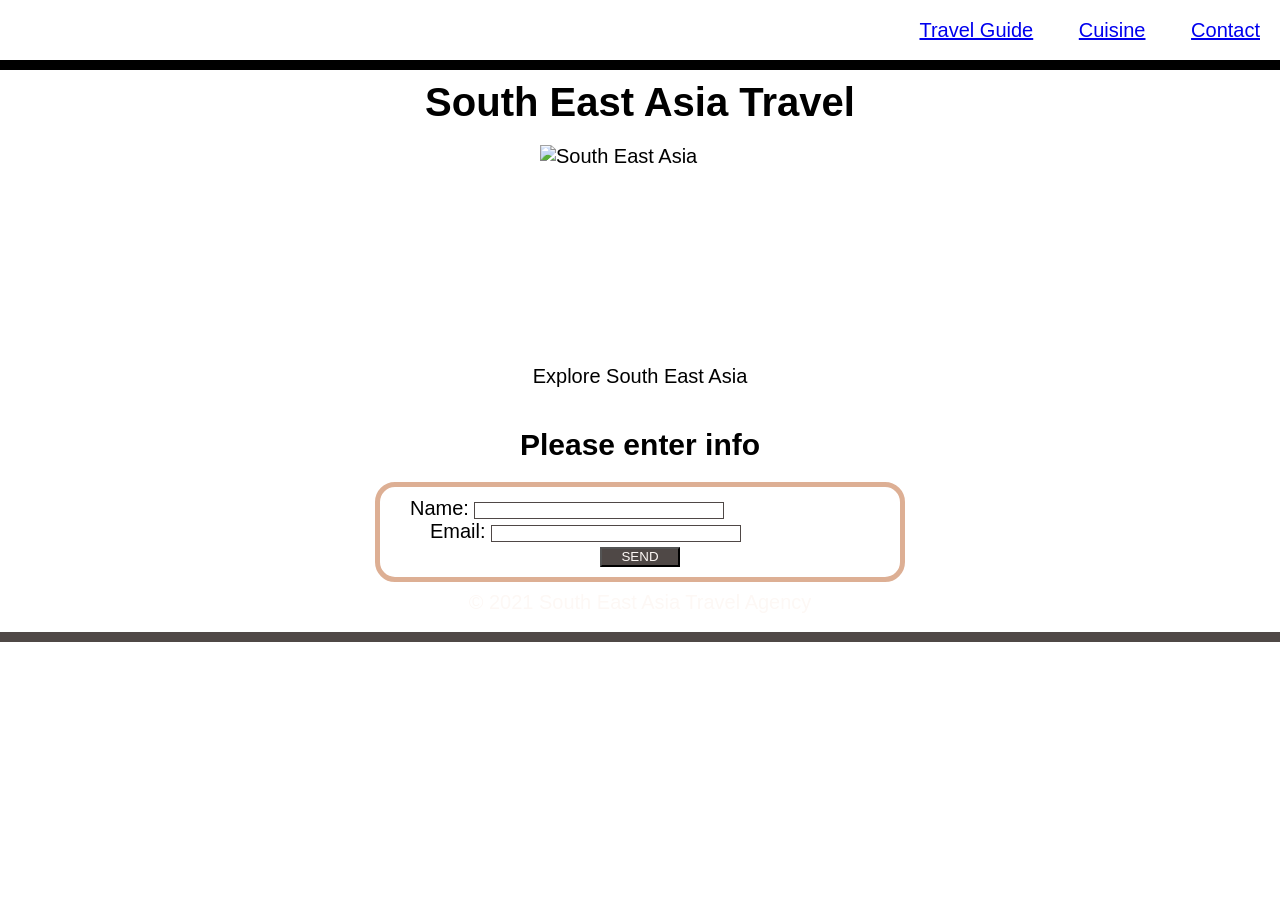
==== index.html @ 7cdeacd0 "Initial commit" ====
<!DOCTYPE html>
<html>
<head>
    <meta charset="UTF-8">
    <meta name="viewport" content="width=device-width, initial-scale=1.0">
    <link rel ="stylesheet" type="text/css" href = "style.css">
    <title>My Landing Page</title>
</head>

<body>
    <header>
        <!-- Contact info -->
        <nav class="text-right">
            <ul>
                <li><a href="https://www.nomadicmatt.com/travel-guides/southeast-asia-travel-tips/">Travel Guide</a></li>
                <li><a href="https://www.tasteatlas.com/100-most-popular-dishes-in-southeast-asia>Cousine">Cuisine</a></li>
                <li><a href="mailto:jbarcial25@gmail.com">Contact</a></li>
            </ul>
        </nav>
    </header>

    <main>
        <h1 class ="text-center">South East Asia Travel</h1>
        <figure>
            <img src="https://lp-cms-production.imgix.net/2020-09/shutterstockRF_202588051.jpg" alt="South East Asia">
            <figcaption class="text-center">Explore South East Asia</figcaption>
        </figure>

        <!-- Get user contact info -->
        <section>
            <h2 class="text-center">Please enter info</h2>
            <form>
                <ul>
                    <li>
                        <label for="name">Name:</label>
                        <input type="text" id="name" name="user-name">
                        <br>
                    </li>
                    <li>
                        <label for="email">Email:</label>
                        <input type="text" id="email" name="user-email">
                    </li>
                </ul>
                <div class = "text-center">
                    <button type="submit">SEND</button>
                </div>
            </form>
        </section>
    </main>
    <footer class="text-center">
        © 2021 South East Asia Travel Agency
      </footer>
</body>
</html>
---- style.css ----
/* Universal Selector */
*{
  margin:0;
  padding:0;
}

/* Element Selector */
img {
    margin: 20px auto;
    height: 200px;
    width: 200px;
    display: block;
  }

body {
  position: relative;
  font-family: 'Lucida Sans', 'Lucida Sans Regular', 'Lucida Grande', 'Lucida Sans Unicode', Geneva, Verdana, sans-serif;
  font-size: 20px;
}

header,
footer {
  height: 60px;
  width: 100%;
  line-height: 60px;
}

header{
  position:fixed;
  border-bottom: 10px solid;
}

footer {
  position: absolute;
  margin-top: 0;
  bottom: 0;
  border-bottom: 10px solid #4F4846;
  color: #FDF8F5;    
}

figure {
  margin-bottom: 40px;
}

h1,
h2 {
  margin: 20px;
}

main {
  padding: 60px;
}

li {
  display: inline;
  padding: 5px 20px;
  text-decoration: none;
}

form {
  /* Center the form on the page */
  margin: 0 auto;
  width: 500px;
  padding: 10px;
  border: 5px solid #DDAF94;
  border-radius: 20px;
}

  button {
    height: 20px;
    width: 80px;
    background-color: #4F4846;
    color: #FDF8F5;
}

input, 
textarea {
  box-sizing: border-box;
  width: 250px;
  border: 1.5px solid #4F4846;
}

textarea {
  vertical-align: top;
  height: 60px;

}
/* Class Selectors */
.text-right {
  text-align: right;
}

.text-center {
  text-align: center;
}
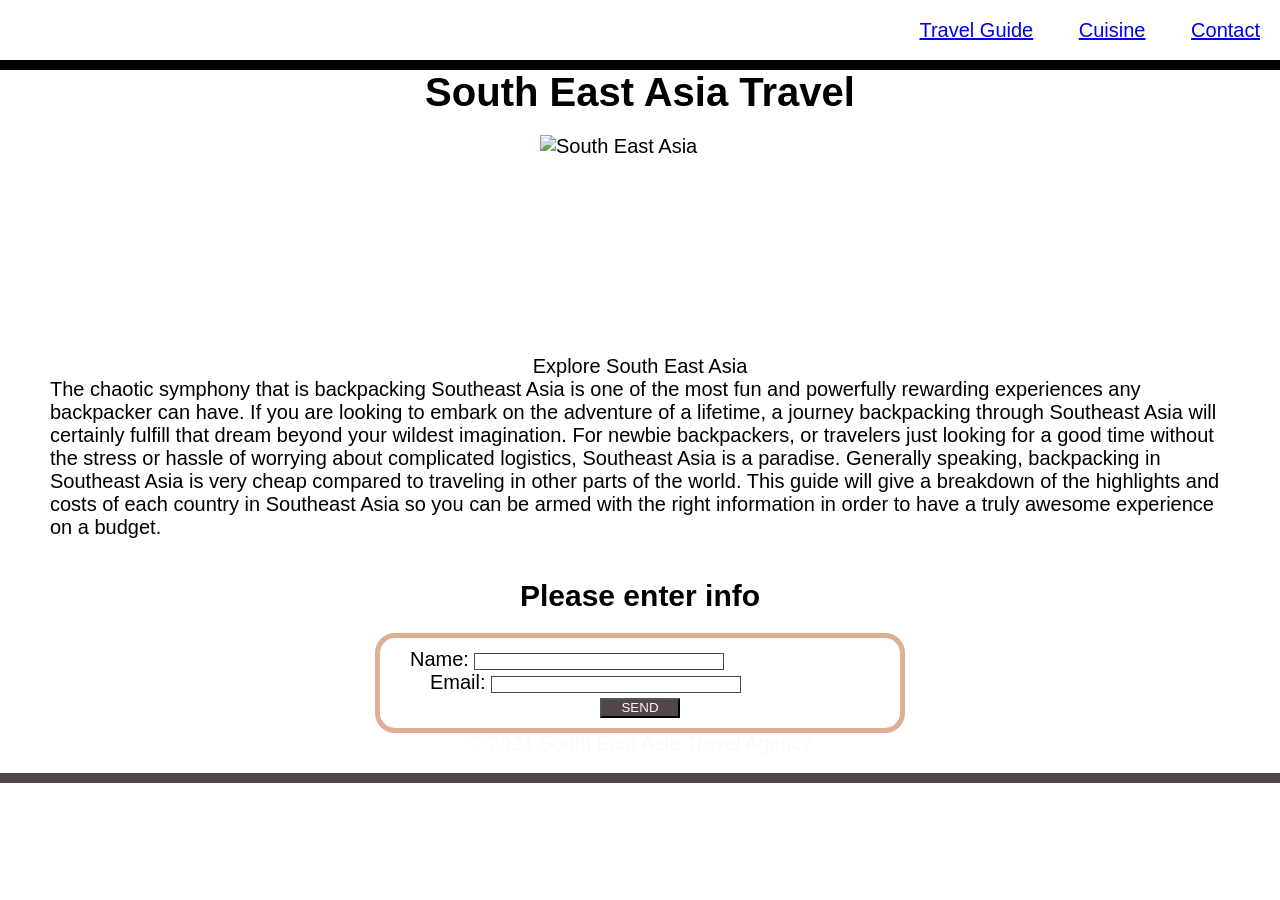
==== commit ae92ba4f: "Added Paragraph" ====
--- a/index.html
+++ b/index.html
@@ -13,7 +13,7 @@
         <nav class="text-right">
             <ul>
                 <li><a href="https://www.nomadicmatt.com/travel-guides/southeast-asia-travel-tips/">Travel Guide</a></li>
-                <li><a href="https://www.tasteatlas.com/100-most-popular-dishes-in-southeast-asia>Cousine">Cuisine</a></li>
+                <li><a href="https://www.seriouseats.com/southeast-asian-cuisine-guides-5117147">Cuisine</a></li>
                 <li><a href="mailto:jbarcial25@gmail.com">Contact</a></li>
             </ul>
         </nav>
@@ -24,6 +24,10 @@
         <figure>
             <img src="https://lp-cms-production.imgix.net/2020-09/shutterstockRF_202588051.jpg" alt="South East Asia">
             <figcaption class="text-center">Explore South East Asia</figcaption>
+            <p>The chaotic symphony that is backpacking Southeast Asia is one of the most fun and powerfully rewarding experiences any backpacker can have. If you are looking to embark on the adventure of a lifetime, a journey backpacking through Southeast Asia will certainly fulfill that dream beyond your wildest imagination.
+                For newbie backpackers, or travelers just looking for a good time without the stress or hassle of worrying about complicated logistics, Southeast Asia is a paradise.
+                Generally speaking, backpacking in Southeast Asia is very cheap compared to traveling in other parts of the world. This guide will give a breakdown of the highlights and costs of each country in Southeast Asia so you can be armed with the right information in order to have a truly awesome experience on a budget.
+            </p>
         </figure>
 
         <!-- Get user contact info -->
--- a/style.css
+++ b/style.css
@@ -48,7 +48,7 @@
 }
 
 main {
-  padding: 60px;
+  padding: 50px;
 }
 
 li {
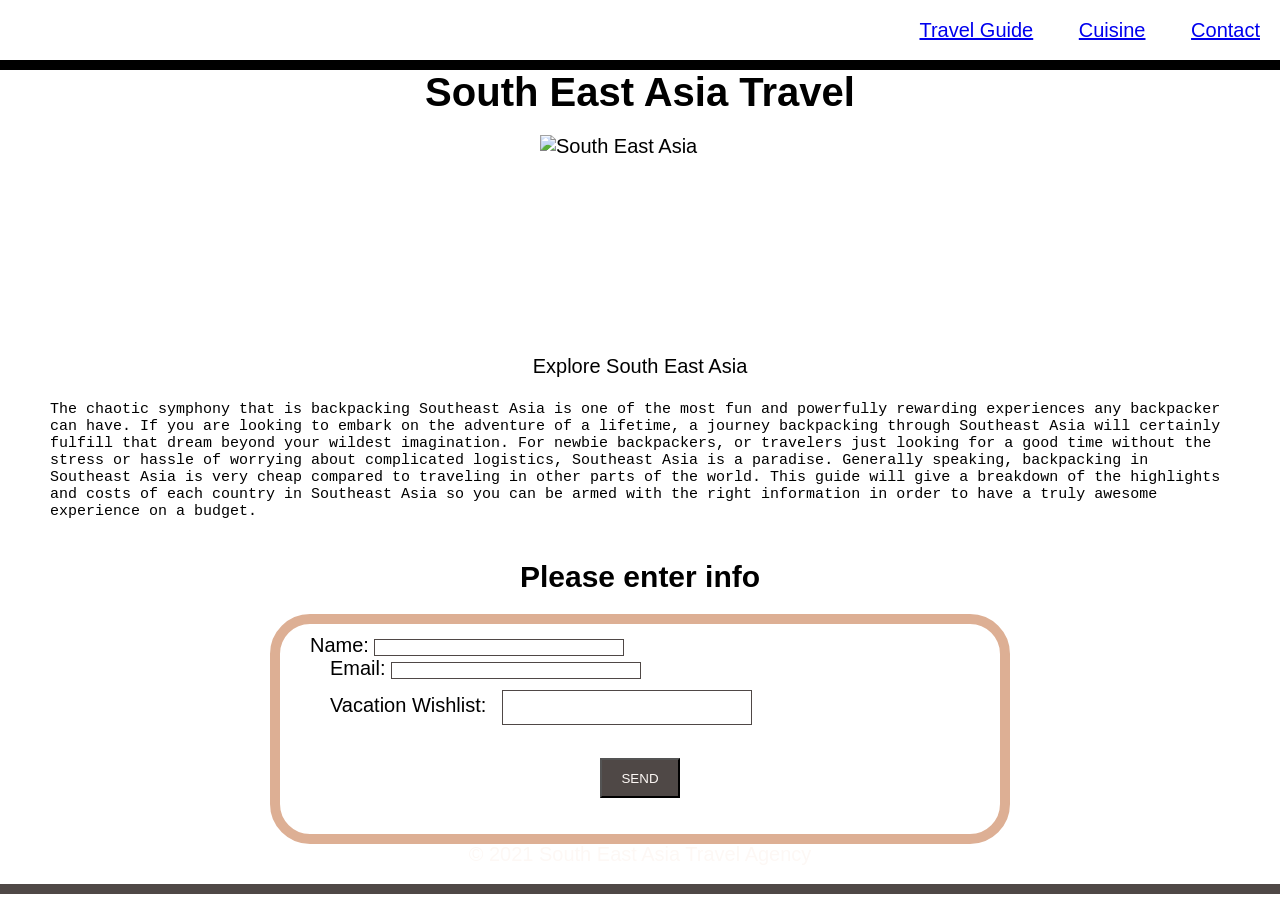
==== commit dfe7f082: "Border Added" ====
--- a/index.html
+++ b/index.html
@@ -21,10 +21,15 @@
 
     <main>
         <h1 class ="text-center">South East Asia Travel</h1>
+
+    
         <figure>
             <img src="https://lp-cms-production.imgix.net/2020-09/shutterstockRF_202588051.jpg" alt="South East Asia">
             <figcaption class="text-center">Explore South East Asia</figcaption>
-            <p>The chaotic symphony that is backpacking Southeast Asia is one of the most fun and powerfully rewarding experiences any backpacker can have. If you are looking to embark on the adventure of a lifetime, a journey backpacking through Southeast Asia will certainly fulfill that dream beyond your wildest imagination.
+
+            <br>
+
+            <p id="paragraph">The chaotic symphony that is backpacking Southeast Asia is one of the most fun and powerfully rewarding experiences any backpacker can have. If you are looking to embark on the adventure of a lifetime, a journey backpacking through Southeast Asia will certainly fulfill that dream beyond your wildest imagination.
                 For newbie backpackers, or travelers just looking for a good time without the stress or hassle of worrying about complicated logistics, Southeast Asia is a paradise.
                 Generally speaking, backpacking in Southeast Asia is very cheap compared to traveling in other parts of the world. This guide will give a breakdown of the highlights and costs of each country in Southeast Asia so you can be armed with the right information in order to have a truly awesome experience on a budget.
             </p>
@@ -43,9 +48,16 @@
                     <li>
                         <label for="email">Email:</label>
                         <input type="text" id="email" name="user-email">
+                        <br>
+                    </li>
+                    <li>
+                        <label for="dreamVacation"> Vacation Wishlist:</label>
+                        <input type="text" id="dreamvacation" name="dream-vacation">
                     </li>
                 </ul>
+
                 <div class = "text-center">
+                    <br>
                     <button type="submit">SEND</button>
                 </div>
             </form>
--- a/style.css
+++ b/style.css
@@ -60,15 +60,17 @@
 form {
   /* Center the form on the page */
   margin: 0 auto;
-  width: 500px;
+  width: 700px;
+  height: 190px;
   padding: 10px;
-  border: 5px solid #DDAF94;
-  border-radius: 20px;
+  border: 10px solid #DDAF94;
+  border-radius: 40px;
 }
 
   button {
-    height: 20px;
+    height: 40px;
     width: 80px;
+    padding: 10px;
     background-color: #4F4846;
     color: #FDF8F5;
 }
@@ -92,4 +94,17 @@
 
 .text-center {
   text-align: center;
+}
+
+#paragraph{
+font-size: 15px;
+font-family:monospace
+}
+
+#dreamvacation
+{
+  margin: 10px;
+  height: 35px;
+  width: 250px;
+  
 }
